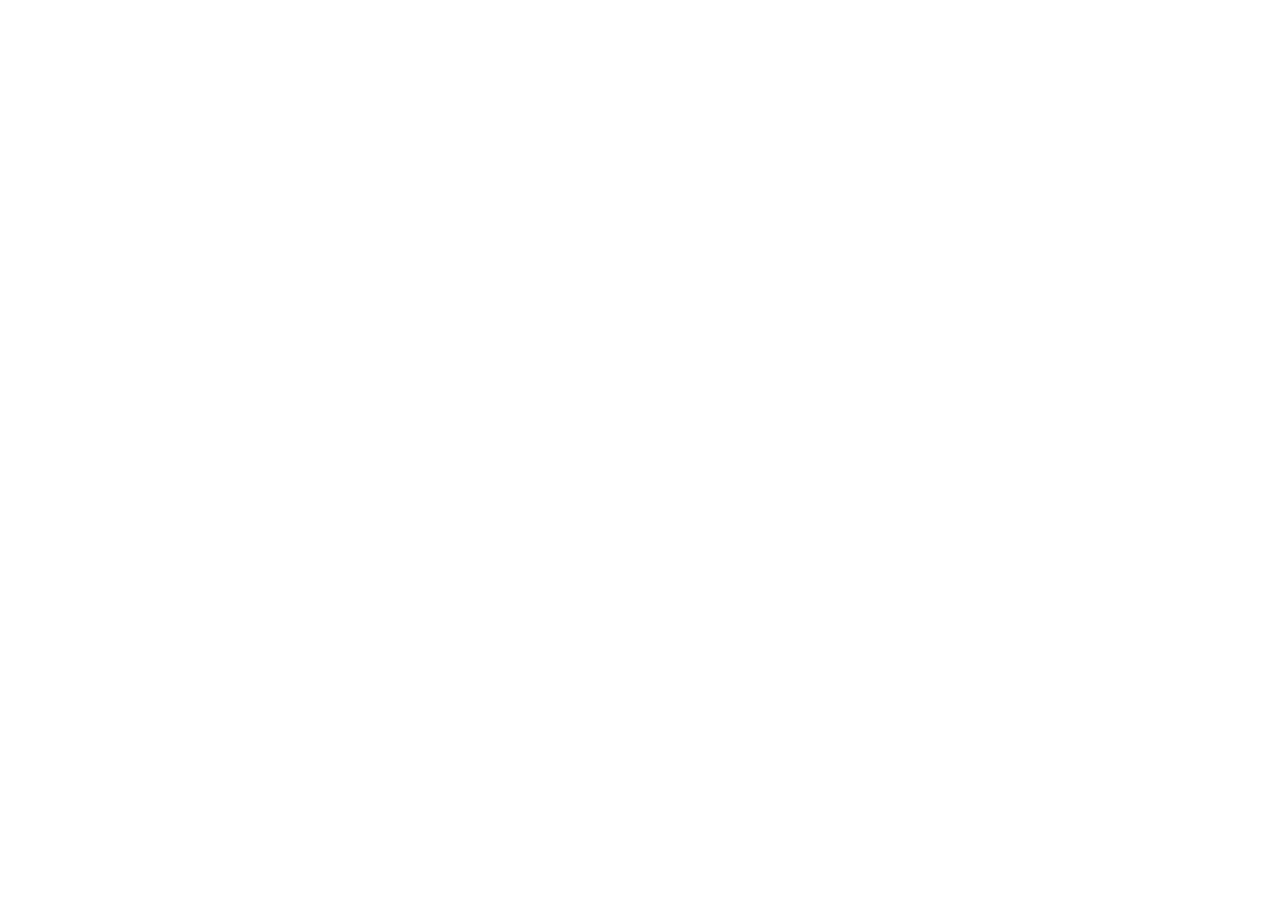
==== about.html @ dbe86342 "feat: add first version of midterm website" ====
<!DOCTYPE html>
<html lang="en">
<head>
    <meta charset="UTF-8">
    <meta name="viewport" content="width=device-width, initial-scale=1">
    <title> </title>
    <link rel="stylesheet" href="style.css">
</head>
<body>

</body>
</html>
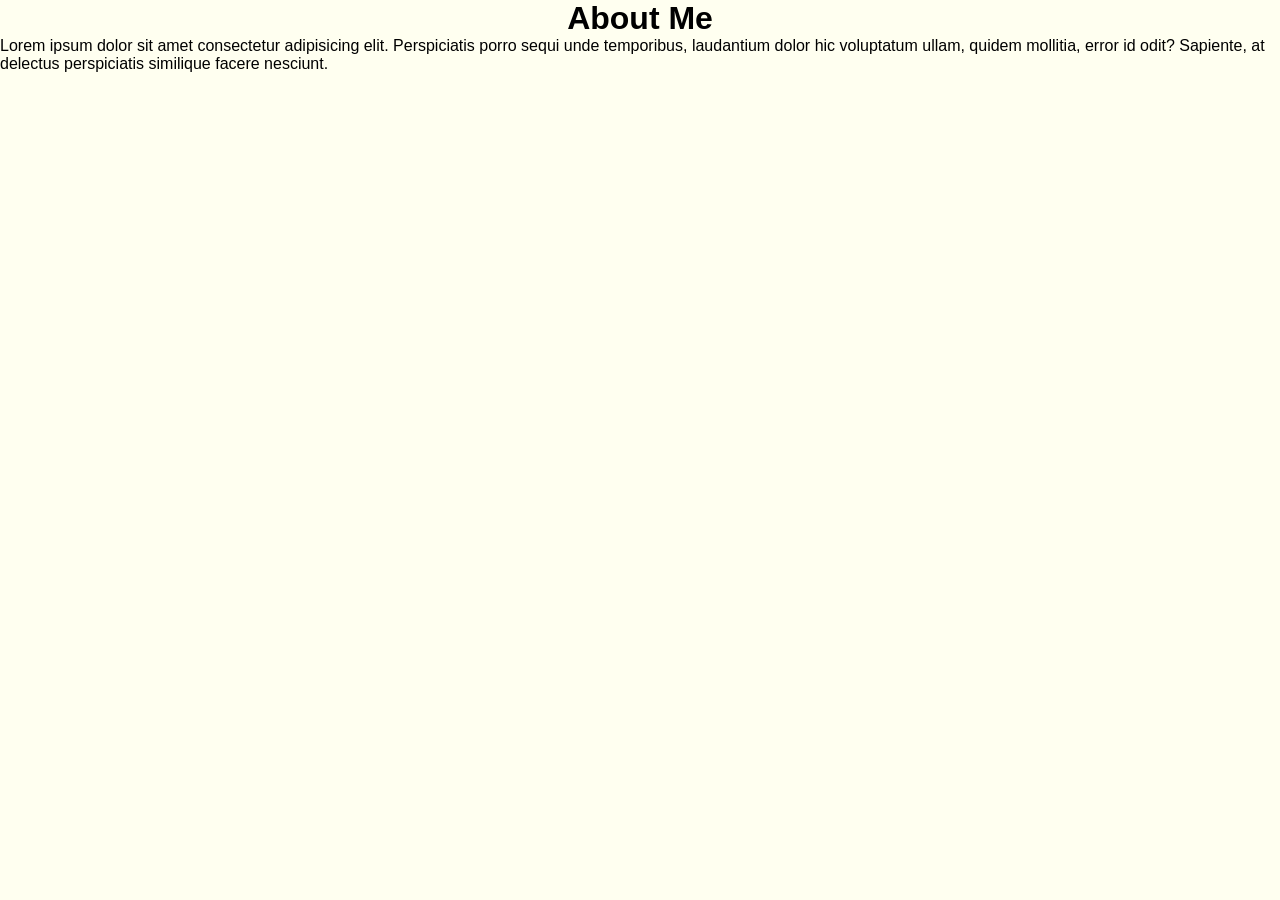
==== commit 3db41994: "feat: add first version of midterm website" ====
--- a/about.html
+++ b/about.html
@@ -3,10 +3,15 @@
 <head>
     <meta charset="UTF-8">
     <meta name="viewport" content="width=device-width, initial-scale=1">
-    <title> </title>
-    <link rel="stylesheet" href="style.css">
+    <title> About </title>
+    <link rel="stylesheet" href="/CSS/style.css">
 </head>
 <body>
-
+    <div class="container">
+        <div class="content">
+            <h1> About Me </h1>
+            <p> Lorem ipsum dolor sit amet consectetur adipisicing elit. Perspiciatis porro sequi unde temporibus, laudantium dolor hic voluptatum ullam, quidem mollitia, error id odit? Sapiente, at delectus perspiciatis similique facere nesciunt. </p>
+        </div>
+    </div>
 </body>
 </html>
--- a/CSS/style.css
+++ b/CSS/style.css
@@ -0,0 +1,29 @@
+/* ---------------------------------------- GENERAL ---------------------------------------- */
+body{
+    margin: 0;
+    padding: 0;
+    
+    background-color: ivory;
+
+    font-family: Arial, sans-serif;
+}
+*{
+    box-sizing: border-box;
+    margin: 0;
+    padding: 0;
+}
+
+/* ---------------------------------------- CONTENT ---------------------------------------- */
+.container{
+    display: flex;
+    justify-content: center;
+    height: 100%;
+}
+.content{
+    display: flex;
+    flex-direction: column;
+    align-items: center;
+}
+.circle-image{
+    border-radius: 50%;
+}
